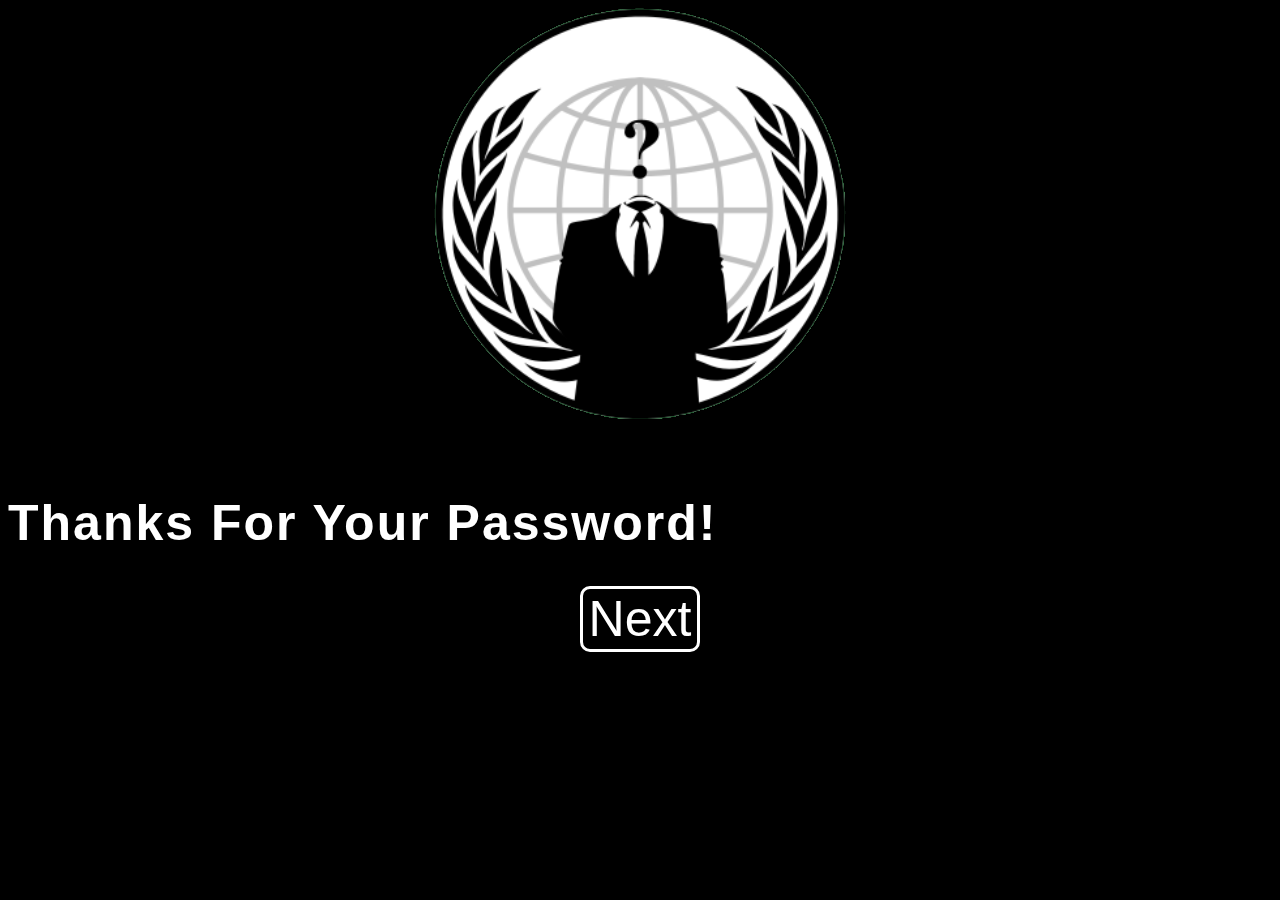
==== secondPage.html @ 69bb3e5c "Almost Done" ====
<!DOCTYPE html>
<html>
  <header>
    <title> password.txt </title>
    <link type='text/css' href='css/main.css' rel='stylesheet'>
    <link href='Ubunutu.css' rel='stylesheet' type='text/css'>
    <script src="jquery1-12-04.js"></script>
  </header>
  <body>
    <script>    function relocation(){
            window.location.href="secondPage.html"
        }
        function relocationTwo(){
            window.location.href="thirdPage.html"
        }
        $(document).ready(function(){
            $("button").click(function(){
                $("h1").html('....')
                relocationTwo();
            });
        });

    </script>
    <img src='anonymous_logo.png'>
      <h1> Thanks For Your Password! </h1>
      <form>
            <button type="button">Next</button>
      </form>
  </body>
</html>
---- css/main.css ----
body {
    background-color: black
}

input[type=password]{
    border: 6px solid white;
    border-radius: 10px;
    background-color: #000000;
    color: white;
    width: 75%;
    height: 75px;
    font-size: 50px;
    display: block;
    margin: 0 auto;
    margin-top: 125px
}
button{
    background-color: #000000;
    border: 3px solid white;
    border-radius: 10px;
    color: white;
    font-family: 'Ubuntu', sans-serif;
    font-size: 50px;
    display: block;
    margin: 0 auto;
    margin-top: 25px;
}
h1 {
  color: white;
  font-family: 'Ubuntu', sans-serif;
  letter-spacing: 2px;
  text-align: center;
  margin-top: 75px;
  font-size: 50px
}
h1 {
  color: white;
  font-family: 'Ubuntu', sans-serif;
  letter-spacing: 2px;
  text-align: left;
  margin-top: 75px;
  font-size: 50px
}

img{
    display: block;
    margin: 0 auto;
}
---- Ubunutu.css ----
/* latin */
@font-face {
  font-family: 'Changa One';
  font-style: normal;
  font-weight: 400;
  src: local('Changa One'), local('ChangaOne'), url(http://fonts.gstatic.com/s/changaone/v9/QmTOgNNWM9ly3K3B2X29HAzyDMXhdD8sAj6OAJTFsBI.woff2) format('woff2');
  unicode-range: U+0000-00FF, U+0131, U+0152-0153, U+02C6, U+02DA, U+02DC, U+2000-206F, U+2074, U+20AC, U+2212, U+2215, U+E0FF, U+EFFD, U+F000;
}
/* cyrillic-ext */
@font-face {
  font-family: 'Open Sans';
  font-style: normal;
  font-weight: 400;
  src: local('Open Sans'), local('OpenSans'), url(http://fonts.gstatic.com/s/opensans/v13/K88pR3goAWT7BTt32Z01m4X0hVgzZQUfRDuZrPvH3D8.woff2) format('woff2');
  unicode-range: U+0460-052F, U+20B4, U+2DE0-2DFF, U+A640-A69F;
}
/* cyrillic */
@font-face {
  font-family: 'Open Sans';
  font-style: normal;
  font-weight: 400;
  src: local('Open Sans'), local('OpenSans'), url(http://fonts.gstatic.com/s/opensans/v13/RjgO7rYTmqiVp7vzi-Q5UYX0hVgzZQUfRDuZrPvH3D8.woff2) format('woff2');
  unicode-range: U+0400-045F, U+0490-0491, U+04B0-04B1, U+2116;
}
/* greek-ext */
@font-face {
  font-family: 'Open Sans';
  font-style: normal;
  font-weight: 400;
  src: local('Open Sans'), local('OpenSans'), url(http://fonts.gstatic.com/s/opensans/v13/LWCjsQkB6EMdfHrEVqA1KYX0hVgzZQUfRDuZrPvH3D8.woff2) format('woff2');
  unicode-range: U+1F00-1FFF;
}
/* greek */
@font-face {
  font-family: 'Open Sans';
  font-style: normal;
  font-weight: 400;
  src: local('Open Sans'), local('OpenSans'), url(http://fonts.gstatic.com/s/opensans/v13/xozscpT2726on7jbcb_pAoX0hVgzZQUfRDuZrPvH3D8.woff2) format('woff2');
  unicode-range: U+0370-03FF;
}
/* vietnamese */
@font-face {
  font-family: 'Open Sans';
  font-style: normal;
  font-weight: 400;
  src: local('Open Sans'), local('OpenSans'), url(http://fonts.gstatic.com/s/opensans/v13/59ZRklaO5bWGqF5A9baEEYX0hVgzZQUfRDuZrPvH3D8.woff2) format('woff2');
  unicode-range: U+0102-0103, U+1EA0-1EF9, U+20AB;
}
/* latin-ext */
@font-face {
  font-family: 'Open Sans';
  font-style: normal;
  font-weight: 400;
  src: local('Open Sans'), local('OpenSans'), url(http://fonts.gstatic.com/s/opensans/v13/u-WUoqrET9fUeobQW7jkRYX0hVgzZQUfRDuZrPvH3D8.woff2) format('woff2');
  unicode-range: U+0100-024F, U+1E00-1EFF, U+20A0-20AB, U+20AD-20CF, U+2C60-2C7F, U+A720-A7FF;
}
/* latin */
@font-face {
  font-family: 'Open Sans';
  font-style: normal;
  font-weight: 400;
  src: local('Open Sans'), local('OpenSans'), url(http://fonts.gstatic.com/s/opensans/v13/cJZKeOuBrn4kERxqtaUH3ZBw1xU1rKptJj_0jans920.woff2) format('woff2');
  unicode-range: U+0000-00FF, U+0131, U+0152-0153, U+02C6, U+02DA, U+02DC, U+2000-206F, U+2074, U+20AC, U+2212, U+2215, U+E0FF, U+EFFD, U+F000;
}
/* cyrillic-ext */
@font-face {
  font-family: 'Open Sans';
  font-style: normal;
  font-weight: 700;
  src: local('Open Sans Bold'), local('OpenSans-Bold'), url(http://fonts.gstatic.com/s/opensans/v13/k3k702ZOKiLJc3WVjuplzA7aC6SjiAOpAWOKfJDfVRY.woff2) format('woff2');
  unicode-range: U+0460-052F, U+20B4, U+2DE0-2DFF, U+A640-A69F;
}
/* cyrillic */
@font-face {
  font-family: 'Open Sans';
  font-style: normal;
  font-weight: 700;
  src: local('Open Sans Bold'), local('OpenSans-Bold'), url(http://fonts.gstatic.com/s/opensans/v13/k3k702ZOKiLJc3WVjuplzBdwxCXfZpKo5kWAx_74bHs.woff2) format('woff2');
  unicode-range: U+0400-045F, U+0490-0491, U+04B0-04B1, U+2116;
}
/* greek-ext */
@font-face {
  font-family: 'Open Sans';
  font-style: normal;
  font-weight: 700;
  src: local('Open Sans Bold'), local('OpenSans-Bold'), url(http://fonts.gstatic.com/s/opensans/v13/k3k702ZOKiLJc3WVjuplzJ6vnaPZw6nYDxM4SVEMFKg.woff2) format('woff2');
  unicode-range: U+1F00-1FFF;
}
/* greek */
@font-face {
  font-family: 'Open Sans';
  font-style: normal;
  font-weight: 700;
  src: local('Open Sans Bold'), local('OpenSans-Bold'), url(http://fonts.gstatic.com/s/opensans/v13/k3k702ZOKiLJc3WVjuplzPy1_HTwRwgtl1cPga3Fy3Y.woff2) format('woff2');
  unicode-range: U+0370-03FF;
}
/* vietnamese */
@font-face {
  font-family: 'Open Sans';
  font-style: normal;
  font-weight: 700;
  src: local('Open Sans Bold'), local('OpenSans-Bold'), url(http://fonts.gstatic.com/s/opensans/v13/k3k702ZOKiLJc3WVjuplzPgrLsWo7Jk1KvZser0olKY.woff2) format('woff2');
  unicode-range: U+0102-0103, U+1EA0-1EF9, U+20AB;
}
/* latin-ext */
@font-face {
  font-family: 'Open Sans';
  font-style: normal;
  font-weight: 700;
  src: local('Open Sans Bold'), local('OpenSans-Bold'), url(http://fonts.gstatic.com/s/opensans/v13/k3k702ZOKiLJc3WVjuplzIjoYw3YTyktCCer_ilOlhE.woff2) format('woff2');
  unicode-range: U+0100-024F, U+1E00-1EFF, U+20A0-20AB, U+20AD-20CF, U+2C60-2C7F, U+A720-A7FF;
}
/* latin */
@font-face {
  font-family: 'Open Sans';
  font-style: normal;
  font-weight: 700;
  src: local('Open Sans Bold'), local('OpenSans-Bold'), url(http://fonts.gstatic.com/s/opensans/v13/k3k702ZOKiLJc3WVjuplzBampu5_7CjHW5spxoeN3Vs.woff2) format('woff2');
  unicode-range: U+0000-00FF, U+0131, U+0152-0153, U+02C6, U+02DA, U+02DC, U+2000-206F, U+2074, U+20AC, U+2212, U+2215, U+E0FF, U+EFFD, U+F000;
}
/* cyrillic-ext */
@font-face {
  font-family: 'Open Sans';
  font-style: normal;
  font-weight: 800;
  src: local('Open Sans Extrabold'), local('OpenSans-Extrabold'), url(http://fonts.gstatic.com/s/opensans/v13/EInbV5DfGHOiMmvb1Xr-hg7aC6SjiAOpAWOKfJDfVRY.woff2) format('woff2');
  unicode-range: U+0460-052F, U+20B4, U+2DE0-2DFF, U+A640-A69F;
}
/* cyrillic */
@font-face {
  font-family: 'Open Sans';
  font-style: normal;
  font-weight: 800;
  src: local('Open Sans Extrabold'), local('OpenSans-Extrabold'), url(http://fonts.gstatic.com/s/opensans/v13/EInbV5DfGHOiMmvb1Xr-hhdwxCXfZpKo5kWAx_74bHs.woff2) format('woff2');
  unicode-range: U+0400-045F, U+0490-0491, U+04B0-04B1, U+2116;
}
/* greek-ext */
@font-face {
  font-family: 'Open Sans';
  font-style: normal;
  font-weight: 800;
  src: local('Open Sans Extrabold'), local('OpenSans-Extrabold'), url(http://fonts.gstatic.com/s/opensans/v13/EInbV5DfGHOiMmvb1Xr-hp6vnaPZw6nYDxM4SVEMFKg.woff2) format('woff2');
  unicode-range: U+1F00-1FFF;
}
/* greek */
@font-face {
  font-family: 'Open Sans';
  font-style: normal;
  font-weight: 800;
  src: local('Open Sans Extrabold'), local('OpenSans-Extrabold'), url(http://fonts.gstatic.com/s/opensans/v13/EInbV5DfGHOiMmvb1Xr-hvy1_HTwRwgtl1cPga3Fy3Y.woff2) format('woff2');
  unicode-range: U+0370-03FF;
}
/* vietnamese */
@font-face {
  font-family: 'Open Sans';
  font-style: normal;
  font-weight: 800;
  src: local('Open Sans Extrabold'), local('OpenSans-Extrabold'), url(http://fonts.gstatic.com/s/opensans/v13/EInbV5DfGHOiMmvb1Xr-hvgrLsWo7Jk1KvZser0olKY.woff2) format('woff2');
  unicode-range: U+0102-0103, U+1EA0-1EF9, U+20AB;
}
/* latin-ext */
@font-face {
  font-family: 'Open Sans';
  font-style: normal;
  font-weight: 800;
  src: local('Open Sans Extrabold'), local('OpenSans-Extrabold'), url(http://fonts.gstatic.com/s/opensans/v13/EInbV5DfGHOiMmvb1Xr-hojoYw3YTyktCCer_ilOlhE.woff2) format('woff2');
  unicode-range: U+0100-024F, U+1E00-1EFF, U+20A0-20AB, U+20AD-20CF, U+2C60-2C7F, U+A720-A7FF;
}
/* latin */
@font-face {
  font-family: 'Open Sans';
  font-style: normal;
  font-weight: 800;
  src: local('Open Sans Extrabold'), local('OpenSans-Extrabold'), url(http://fonts.gstatic.com/s/opensans/v13/EInbV5DfGHOiMmvb1Xr-hhampu5_7CjHW5spxoeN3Vs.woff2) format('woff2');
  unicode-range: U+0000-00FF, U+0131, U+0152-0153, U+02C6, U+02DA, U+02DC, U+2000-206F, U+2074, U+20AC, U+2212, U+2215, U+E0FF, U+EFFD, U+F000;
}
/* cyrillic-ext */
@font-face {
  font-family: 'Open Sans';
  font-style: italic;
  font-weight: 400;
  src: local('Open Sans Italic'), local('OpenSans-Italic'), url(http://fonts.gstatic.com/s/opensans/v13/xjAJXh38I15wypJXxuGMBvZraR2Tg8w2lzm7kLNL0-w.woff2) format('woff2');
  unicode-range: U+0460-052F, U+20B4, U+2DE0-2DFF, U+A640-A69F;
}
/* cyrillic */
@font-face {
  font-family: 'Open Sans';
  font-style: italic;
  font-weight: 400;
  src: local('Open Sans Italic'), local('OpenSans-Italic'), url(http://fonts.gstatic.com/s/opensans/v13/xjAJXh38I15wypJXxuGMBl4sYYdJg5dU2qzJEVSuta0.woff2) format('woff2');
  unicode-range: U+0400-045F, U+0490-0491, U+04B0-04B1, U+2116;
}
/* greek-ext */
@font-face {
  font-family: 'Open Sans';
  font-style: italic;
  font-weight: 400;
  src: local('Open Sans Italic'), local('OpenSans-Italic'), url(http://fonts.gstatic.com/s/opensans/v13/xjAJXh38I15wypJXxuGMBlBW26QxpSj-_ZKm_xT4hWw.woff2) format('woff2');
  unicode-range: U+1F00-1FFF;
}
/* greek */
@font-face {
  font-family: 'Open Sans';
  font-style: italic;
  font-weight: 400;
  src: local('Open Sans Italic'), local('OpenSans-Italic'), url(http://fonts.gstatic.com/s/opensans/v13/xjAJXh38I15wypJXxuGMBgt_Rm691LTebKfY2ZkKSmI.woff2) format('woff2');
  unicode-range: U+0370-03FF;
}
/* vietnamese */
@font-face {
  font-family: 'Open Sans';
  font-style: italic;
  font-weight: 400;
  src: local('Open Sans Italic'), local('OpenSans-Italic'), url(http://fonts.gstatic.com/s/opensans/v13/xjAJXh38I15wypJXxuGMBtDiNsR5a-9Oe_Ivpu8XWlY.woff2) format('woff2');
  unicode-range: U+0102-0103, U+1EA0-1EF9, U+20AB;
}
/* latin-ext */
@font-face {
  font-family: 'Open Sans';
  font-style: italic;
  font-weight: 400;
  src: local('Open Sans Italic'), local('OpenSans-Italic'), url(http://fonts.gstatic.com/s/opensans/v13/xjAJXh38I15wypJXxuGMBqE8kM4xWR1_1bYURRojRGc.woff2) format('woff2');
  unicode-range: U+0100-024F, U+1E00-1EFF, U+20A0-20AB, U+20AD-20CF, U+2C60-2C7F, U+A720-A7FF;
}
/* latin */
@font-face {
  font-family: 'Open Sans';
  font-style: italic;
  font-weight: 400;
  src: local('Open Sans Italic'), local('OpenSans-Italic'), url(http://fonts.gstatic.com/s/opensans/v13/xjAJXh38I15wypJXxuGMBogp9Q8gbYrhqGlRav_IXfk.woff2) format('woff2');
  unicode-range: U+0000-00FF, U+0131, U+0152-0153, U+02C6, U+02DA, U+02DC, U+2000-206F, U+2074, U+20AC, U+2212, U+2215, U+E0FF, U+EFFD, U+F000;
}
/* cyrillic-ext */
@font-face {
  font-family: 'Open Sans';
  font-style: italic;
  font-weight: 700;
  src: local('Open Sans Bold Italic'), local('OpenSans-BoldItalic'), url(http://fonts.gstatic.com/s/opensans/v13/PRmiXeptR36kaC0GEAetxgXaAXup5mZlfK6xRLrhsco.woff2) format('woff2');
  unicode-range: U+0460-052F, U+20B4, U+2DE0-2DFF, U+A640-A69F;
}
/* cyrillic */
@font-face {
  font-family: 'Open Sans';
  font-style: italic;
  font-weight: 700;
  src: local('Open Sans Bold Italic'), local('OpenSans-BoldItalic'), url(http://fonts.gstatic.com/s/opensans/v13/PRmiXeptR36kaC0GEAetxlx-M1I1w5OMiqnVF8xBLhU.woff2) format('woff2');
  unicode-range: U+0400-045F, U+0490-0491, U+04B0-04B1, U+2116;
}
/* greek-ext */
@font-face {
  font-family: 'Open Sans';
  font-style: italic;
  font-weight: 700;
  src: local('Open Sans Bold Italic'), local('OpenSans-BoldItalic'), url(http://fonts.gstatic.com/s/opensans/v13/PRmiXeptR36kaC0GEAetxlT7aJLK6nKpn36IMwTcMMc.woff2) format('woff2');
  unicode-range: U+1F00-1FFF;
}
/* greek */
@font-face {
  font-family: 'Open Sans';
  font-style: italic;
  font-weight: 700;
  src: local('Open Sans Bold Italic'), local('OpenSans-BoldItalic'), url(http://fonts.gstatic.com/s/opensans/v13/PRmiXeptR36kaC0GEAetxgn6Wqxo-xwxilDXPU8chVU.woff2) format('woff2');
  unicode-range: U+0370-03FF;
}
/* vietnamese */
@font-face {
  font-family: 'Open Sans';
  font-style: italic;
  font-weight: 700;
  src: local('Open Sans Bold Italic'), local('OpenSans-BoldItalic'), url(http://fonts.gstatic.com/s/opensans/v13/PRmiXeptR36kaC0GEAetxsbIQSYZnWLaWC9QNCpTK_U.woff2) format('woff2');
  unicode-range: U+0102-0103, U+1EA0-1EF9, U+20AB;
}
/* latin-ext */
@font-face {
  font-family: 'Open Sans';
  font-style: italic;
  font-weight: 700;
  src: local('Open Sans Bold Italic'), local('OpenSans-BoldItalic'), url(http://fonts.gstatic.com/s/opensans/v13/PRmiXeptR36kaC0GEAetxogd9OEPUCN3AdYW0e8tat4.woff2) format('woff2');
  unicode-range: U+0100-024F, U+1E00-1EFF, U+20A0-20AB, U+20AD-20CF, U+2C60-2C7F, U+A720-A7FF;
}
/* latin */
@font-face {
  font-family: 'Open Sans';
  font-style: italic;
  font-weight: 700;
  src: local('Open Sans Bold Italic'), local('OpenSans-BoldItalic'), url(http://fonts.gstatic.com/s/opensans/v13/PRmiXeptR36kaC0GEAetxv79_ZuUxCigM2DespTnFaw.woff2) format('woff2');
  unicode-range: U+0000-00FF, U+0131, U+0152-0153, U+02C6, U+02DA, U+02DC, U+2000-206F, U+2074, U+20AC, U+2212, U+2215, U+E0FF, U+EFFD, U+F000;
}
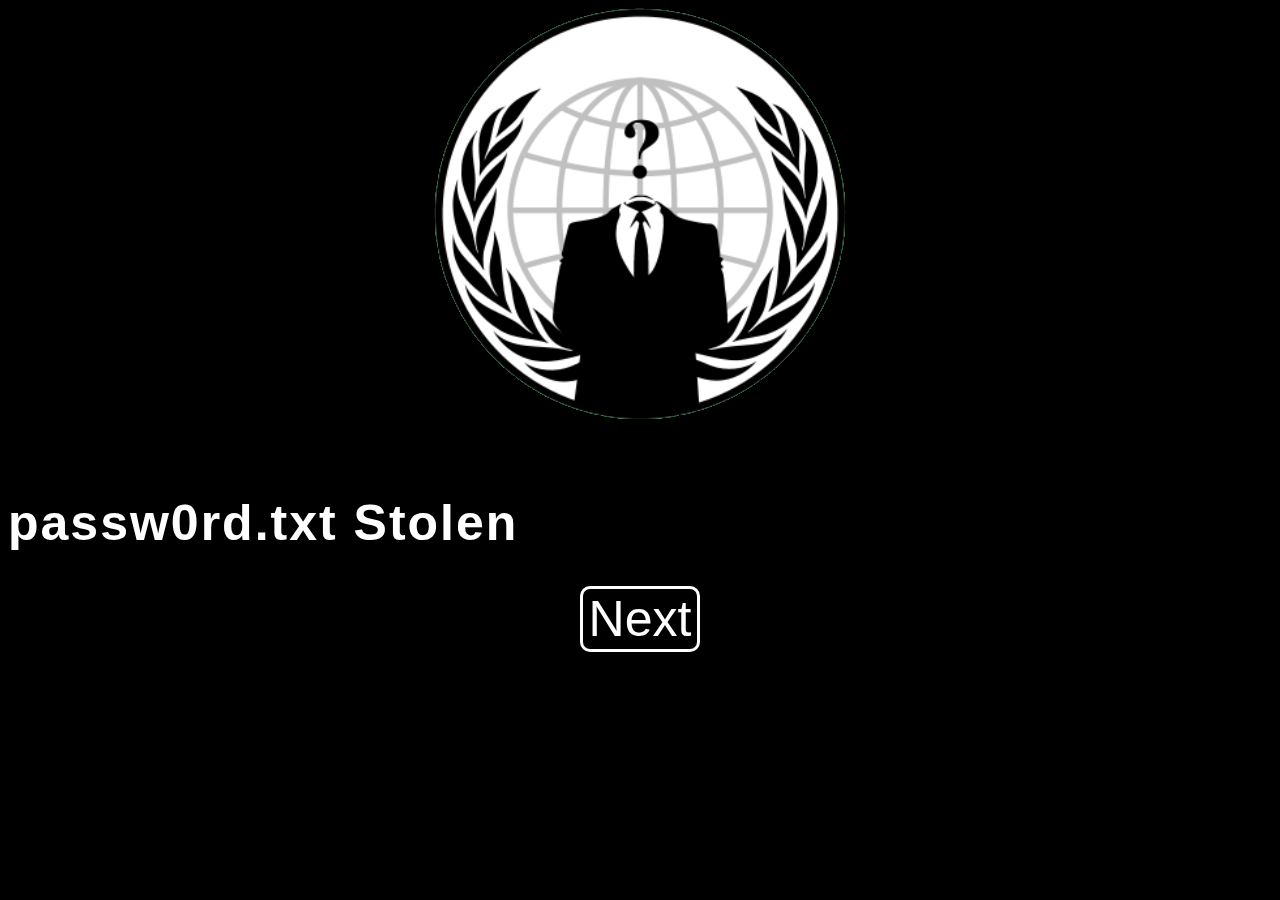
==== commit b2bf9b8e: "OMG ALMOST DONE JESUS CHRIST" ====
--- a/secondPage.html
+++ b/secondPage.html
@@ -22,7 +22,7 @@
 
     </script>
     <img src='anonymous_logo.png'>
-      <h1> Thanks For Your Password! </h1>
+      <h1> passw0rd.txt Stolen</h1>
       <form>
             <button type="button">Next</button>
       </form>
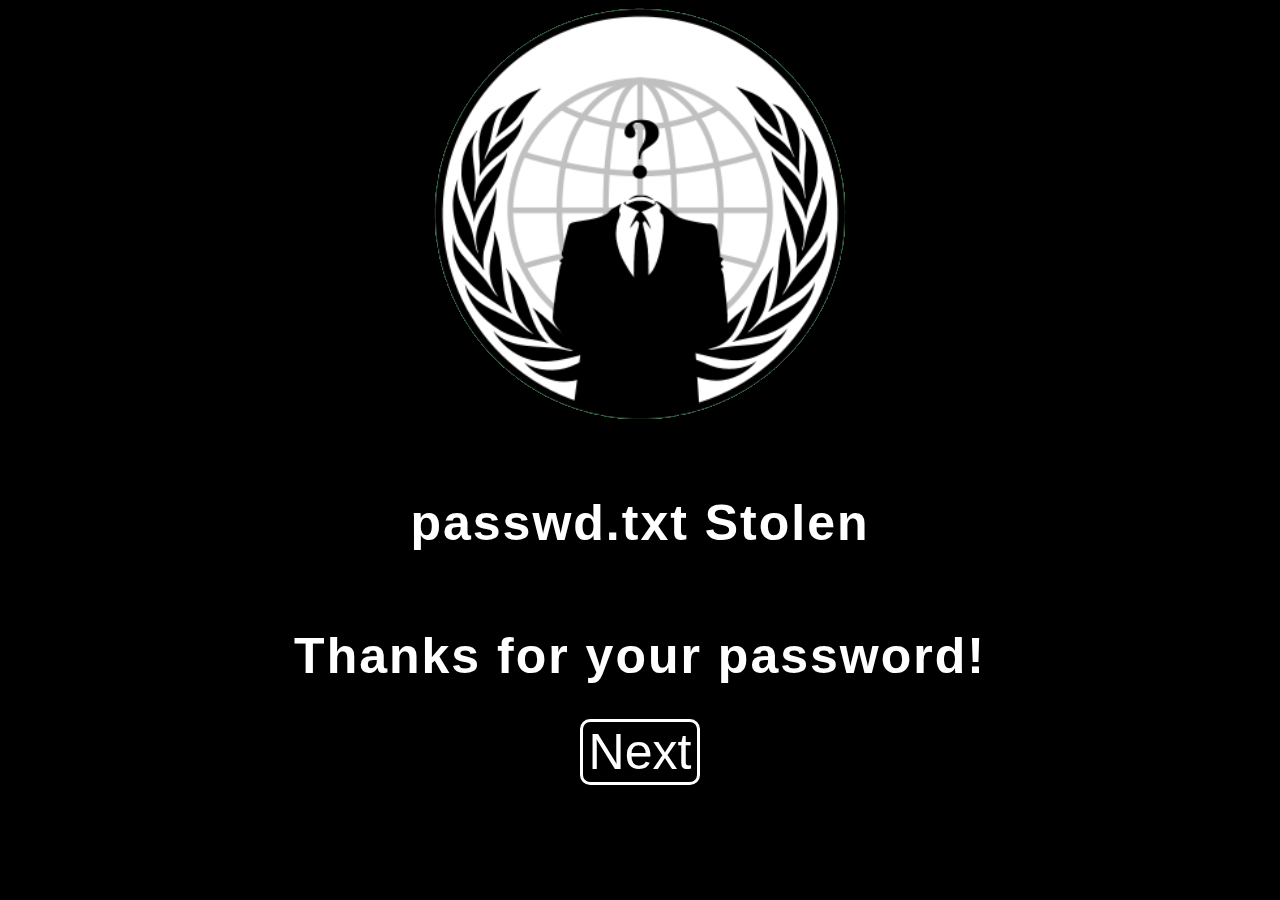
==== commit 052637b6: "WE ARE THE LEFT BEHHHHHIND" ====
--- a/secondPage.html
+++ b/secondPage.html
@@ -22,7 +22,8 @@
 
     </script>
     <img src='anonymous_logo.png'>
-      <h1> passw0rd.txt Stolen</h1>
+      <h1> passwd.txt Stolen</h1>
+      <h1> Thanks for your password! </h1>
       <form>
             <button type="button">Next</button>
       </form>
--- a/css/main.css
+++ b/css/main.css
@@ -25,6 +25,19 @@
     margin: 0 auto;
     margin-top: 25px;
 }
+button:hover{
+    background-color: white;
+    border: 3px solid black;
+    border-radius: 10px;
+    color: black;
+    font-family: 'Ubuntu', sans-serif;
+    font-size: 50px;
+    display: block;
+    margin: 0 auto;
+    margin-top: 25px;
+}
+
+
 h1 {
   color: white;
   font-family: 'Ubuntu', sans-serif;
@@ -33,7 +46,7 @@
   margin-top: 75px;
   font-size: 50px
 }
-h1 {
+h2 {
   color: white;
   font-family: 'Ubuntu', sans-serif;
   letter-spacing: 2px;
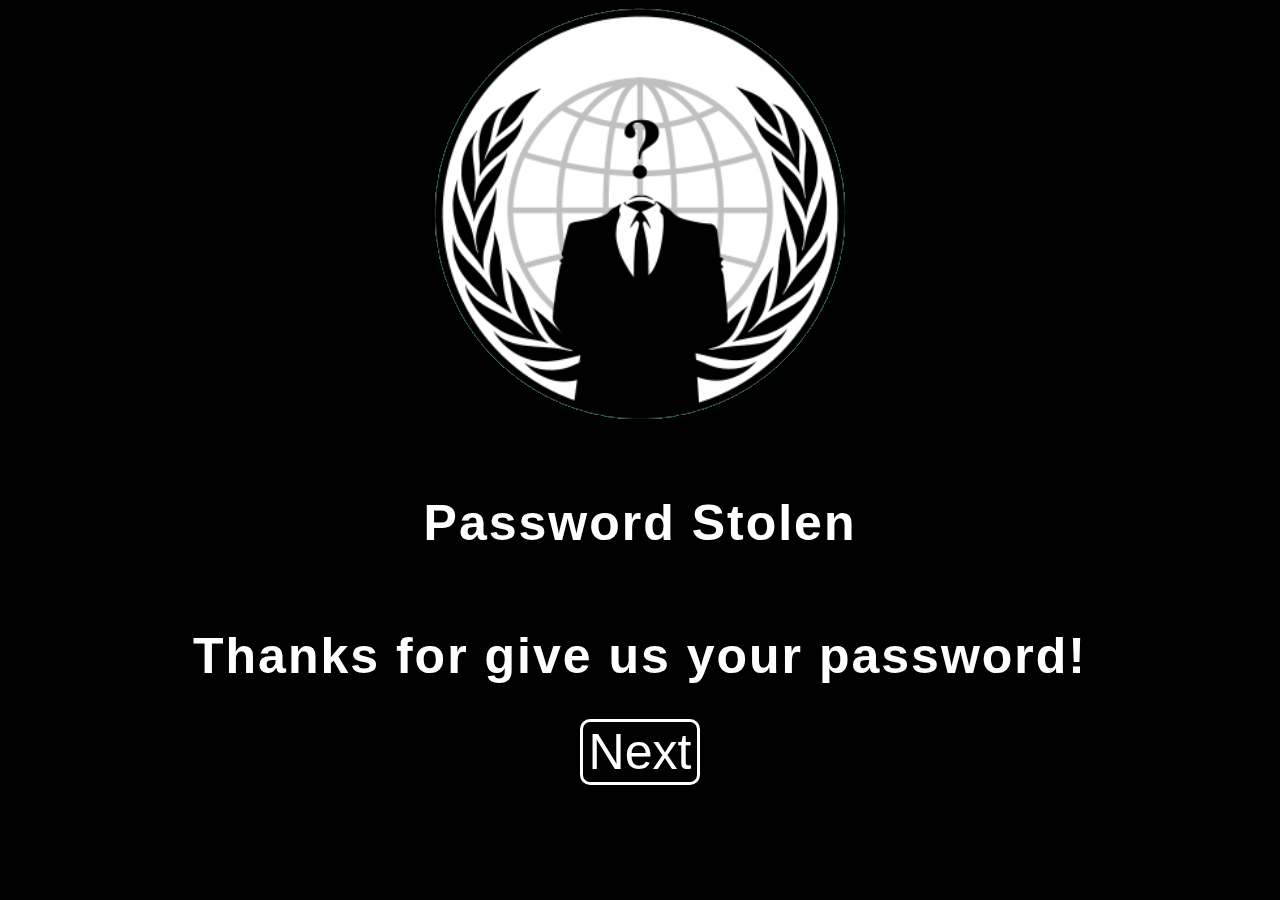
==== commit 85747c1a: "Finalising things" ====
--- a/secondPage.html
+++ b/secondPage.html
@@ -15,15 +15,14 @@
         }
         $(document).ready(function(){
             $("button").click(function(){
-                $("h1").html('....')
                 relocationTwo();
             });
         });
 
     </script>
     <img src='anonymous_logo.png'>
-      <h1> passwd.txt Stolen</h1>
-      <h1> Thanks for your password! </h1>
+      <h1> Password Stolen</h1>
+      <h1> Thanks for give us your password! </h1>
       <form>
             <button type="button">Next</button>
       </form>
--- a/css/main.css
+++ b/css/main.css
@@ -24,6 +24,7 @@
     display: block;
     margin: 0 auto;
     margin-top: 25px;
+    cursor: pointer;
 }
 button:hover{
     background-color: white;
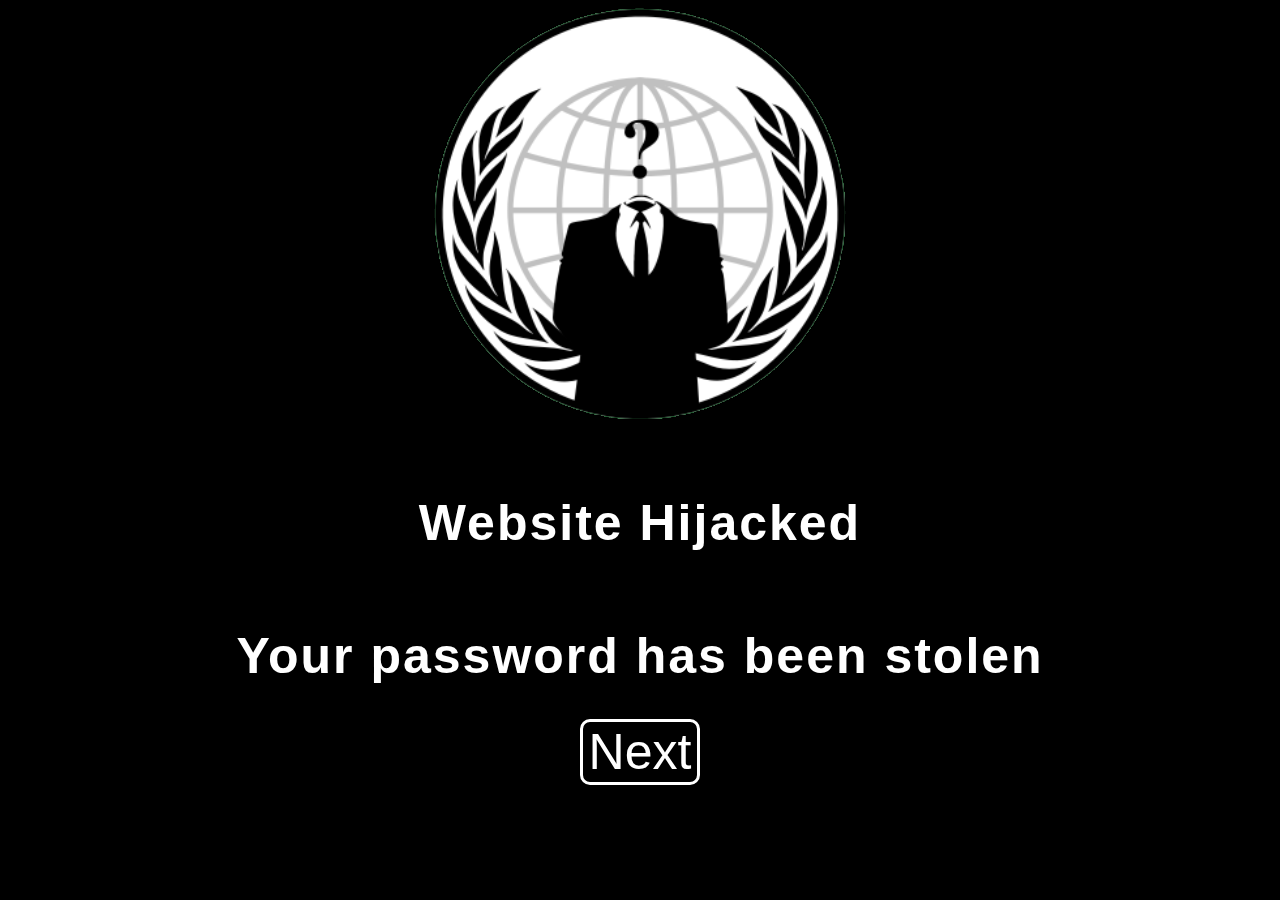
==== commit 9fa2d1c6: "Literally all done, phew" ====
--- a/secondPage.html
+++ b/secondPage.html
@@ -21,8 +21,8 @@
 
     </script>
     <img src='anonymous_logo.png'>
-      <h1> Password Stolen</h1>
-      <h1> Thanks for give us your password! </h1>
+      <h1> Website Hijacked </h1>
+      <h1> Your password has been stolen </h1>
       <form>
             <button type="button">Next</button>
       </form>
